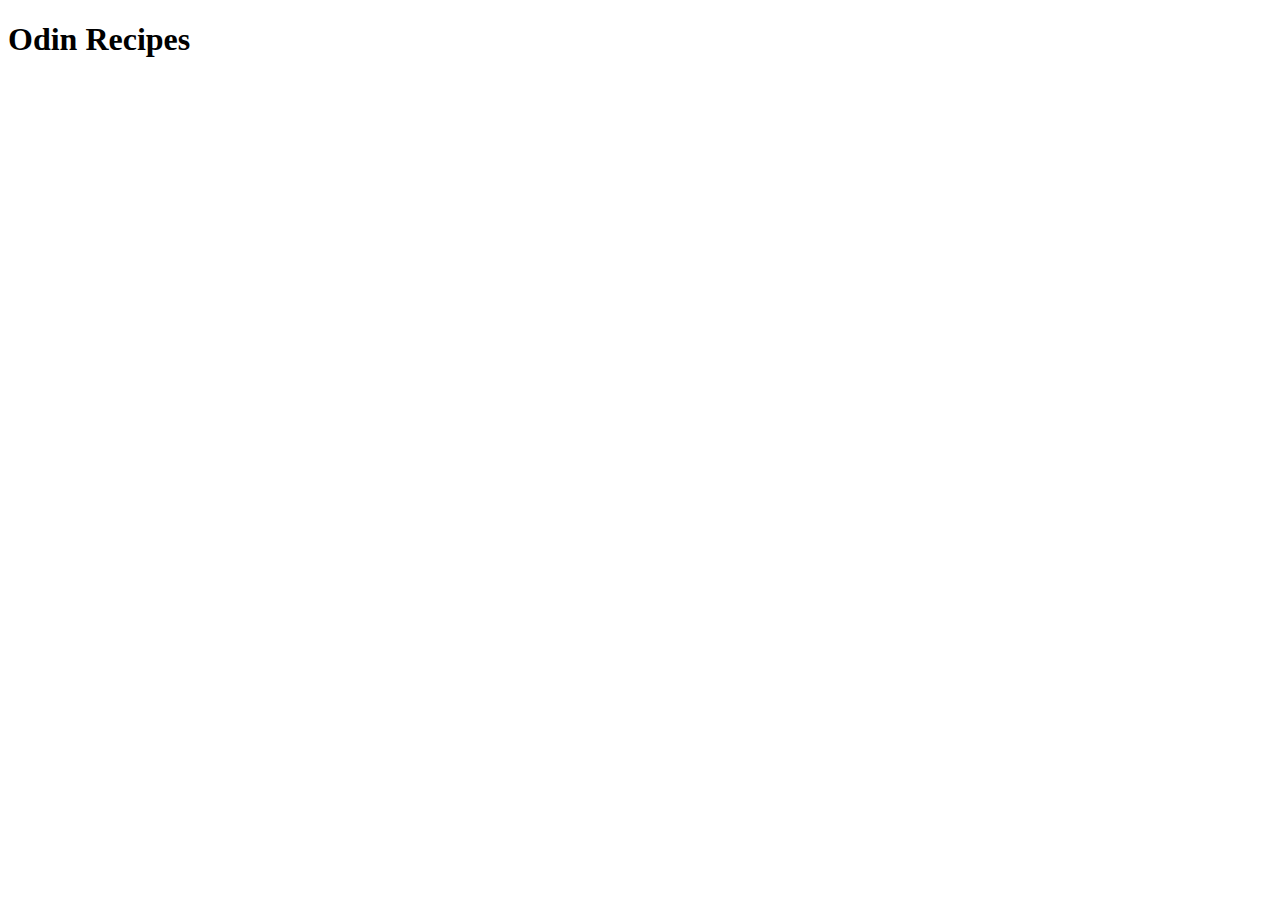
==== index.html @ 835b06be "adding html pages and images" ====
<!DOCTYPE html>
<html lang="en">
  <head>
    <meta charset="UTF-8" />
    <meta name="viewport" content="width=device-width, initial-scale=1.0" />
    <title>Document</title>
  </head>
  <body>
    <h1>Odin Recipes</h1>
    <a href="recipes/spinach.html"></a>
    <a href="recipes/guacamole.html"></a>
    <a href="recipes/nachos.html"></a>
  </body>
</html>
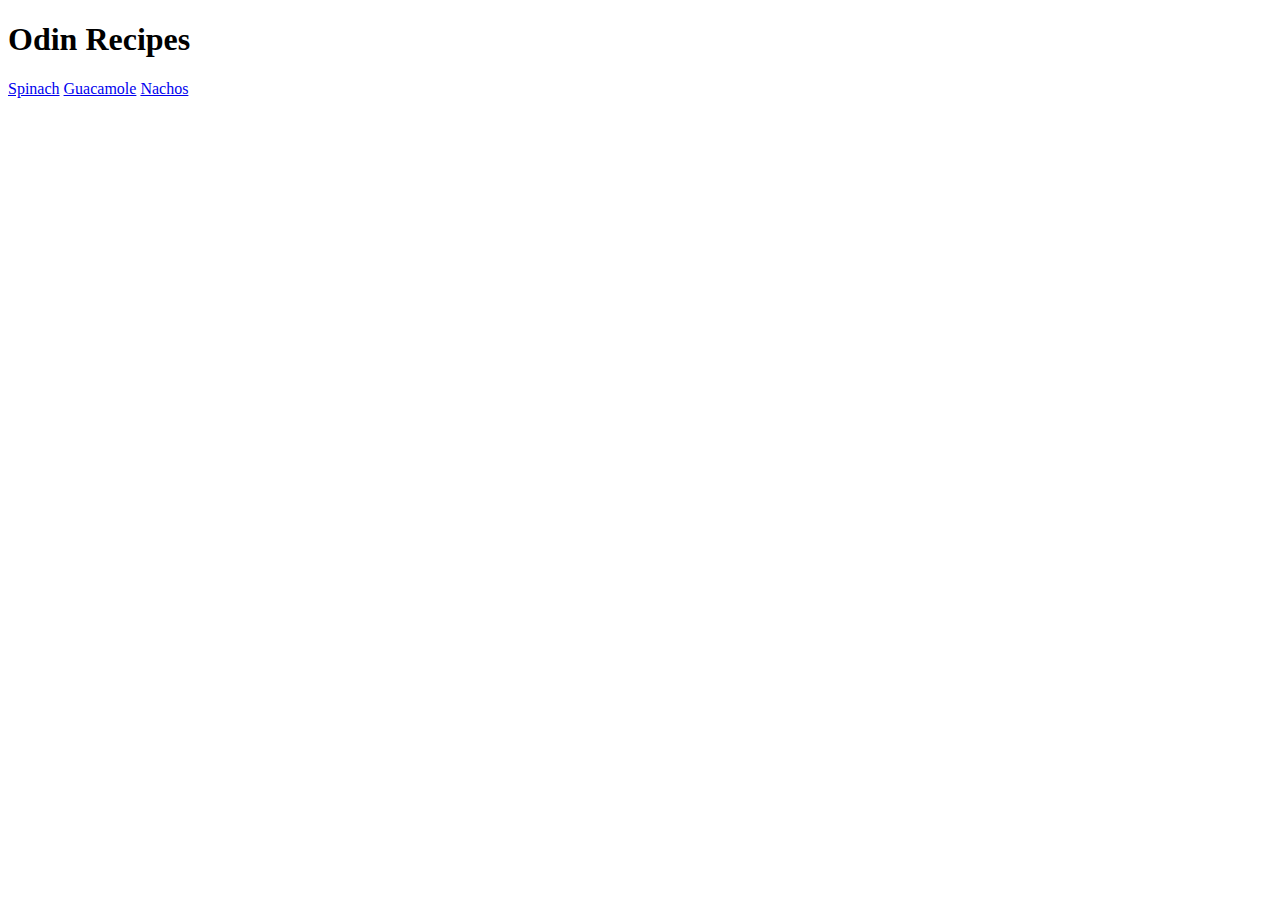
==== commit 413de442: "adding html page" ====
--- a/index.html
+++ b/index.html
@@ -7,8 +7,8 @@
   </head>
   <body>
     <h1>Odin Recipes</h1>
-    <a href="recipes/spinach.html"></a>
-    <a href="recipes/guacamole.html"></a>
-    <a href="recipes/nachos.html"></a>
+    <a href="recipes/spinach.html">Spinach</a>
+    <a href="recipes/guacamole.html">Guacamole</a>
+    <a href="recipes/nachos.html">Nachos</a>
   </body>
 </html>
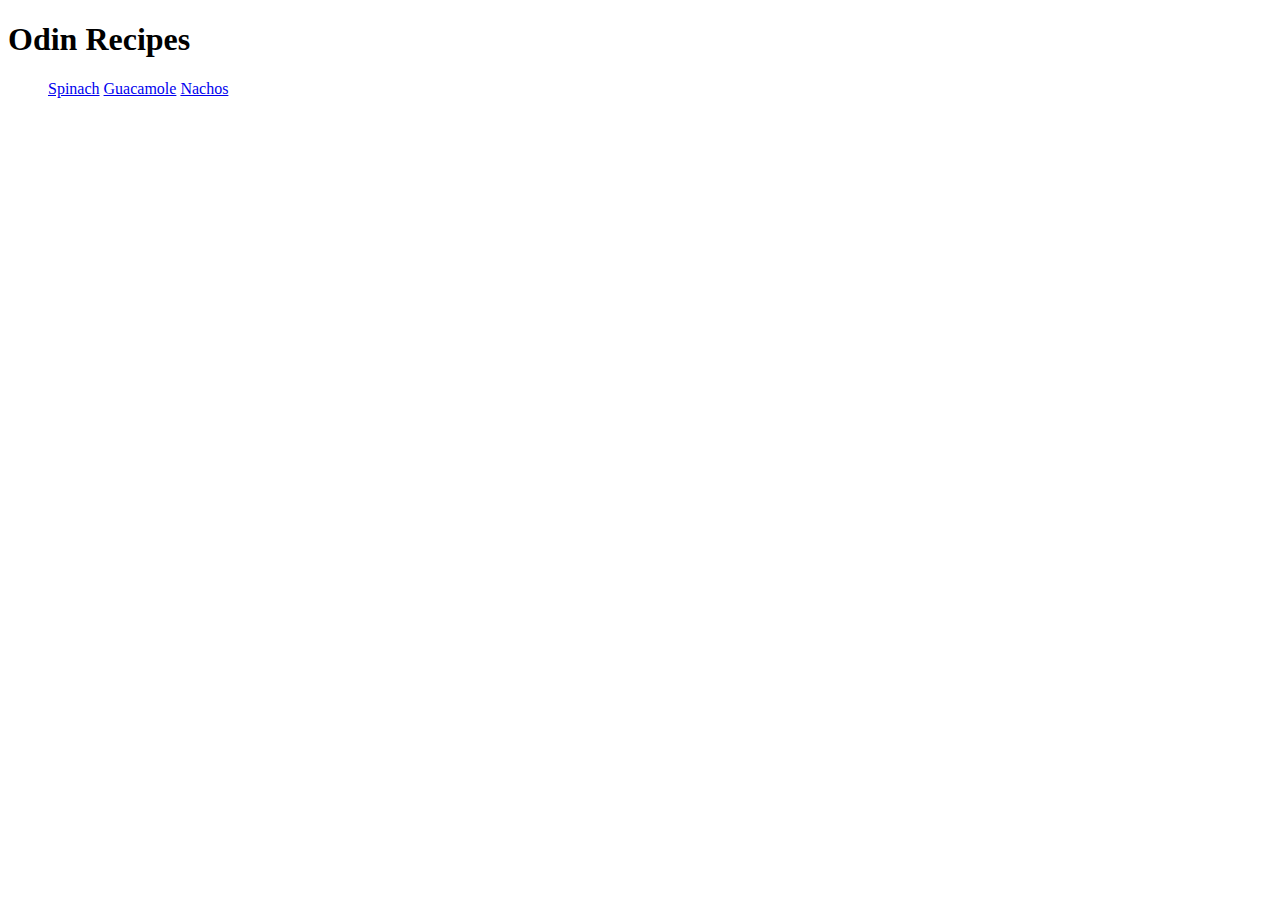
==== commit 5d9c0498: "adding html page" ====
--- a/index.html
+++ b/index.html
@@ -7,8 +7,10 @@
   </head>
   <body>
     <h1>Odin Recipes</h1>
-    <a href="recipes/spinach.html">Spinach</a>
-    <a href="recipes/guacamole.html">Guacamole</a>
-    <a href="recipes/nachos.html">Nachos</a>
+    <ul>
+      <a href="recipes/spinach.html">Spinach</a>
+      <a href="recipes/guacamole.html">Guacamole</a>
+      <a href="recipes/nachos.html">Nachos</a>
+    </ul>
   </body>
 </html>
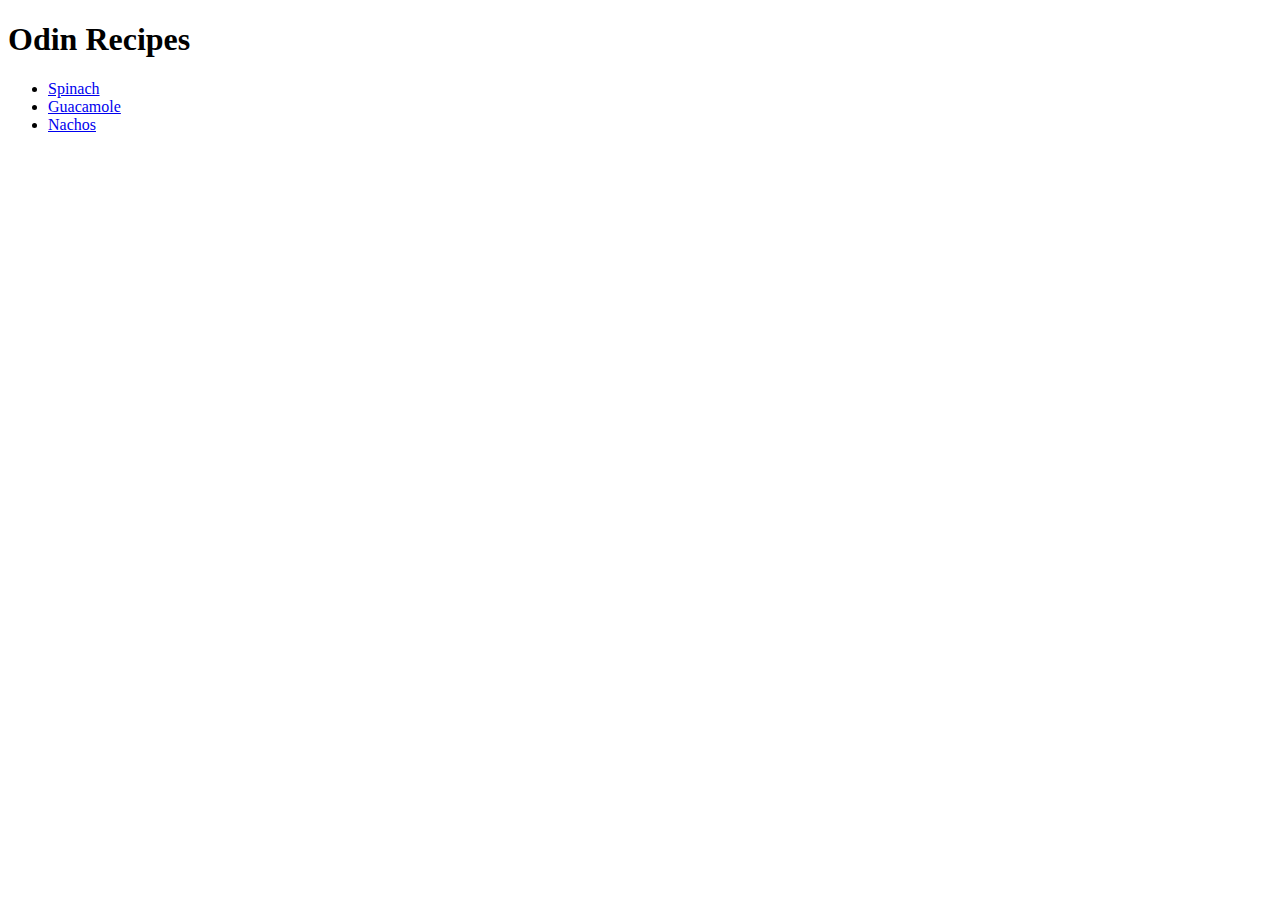
==== commit 6fa7d967: "adding html page" ====
--- a/index.html
+++ b/index.html
@@ -8,9 +8,15 @@
   <body>
     <h1>Odin Recipes</h1>
     <ul>
-      <a href="recipes/spinach.html">Spinach</a>
-      <a href="recipes/guacamole.html">Guacamole</a>
-      <a href="recipes/nachos.html">Nachos</a>
+      <li>
+        <a href="recipes/spinach.html">Spinach</a>
+      </li>
+      <li>
+        <a href="recipes/guacamole.html">Guacamole</a>
+      </li>
+      <li>
+        <a href="recipes/nachos.html">Nachos</a>
+      </li>
     </ul>
   </body>
 </html>
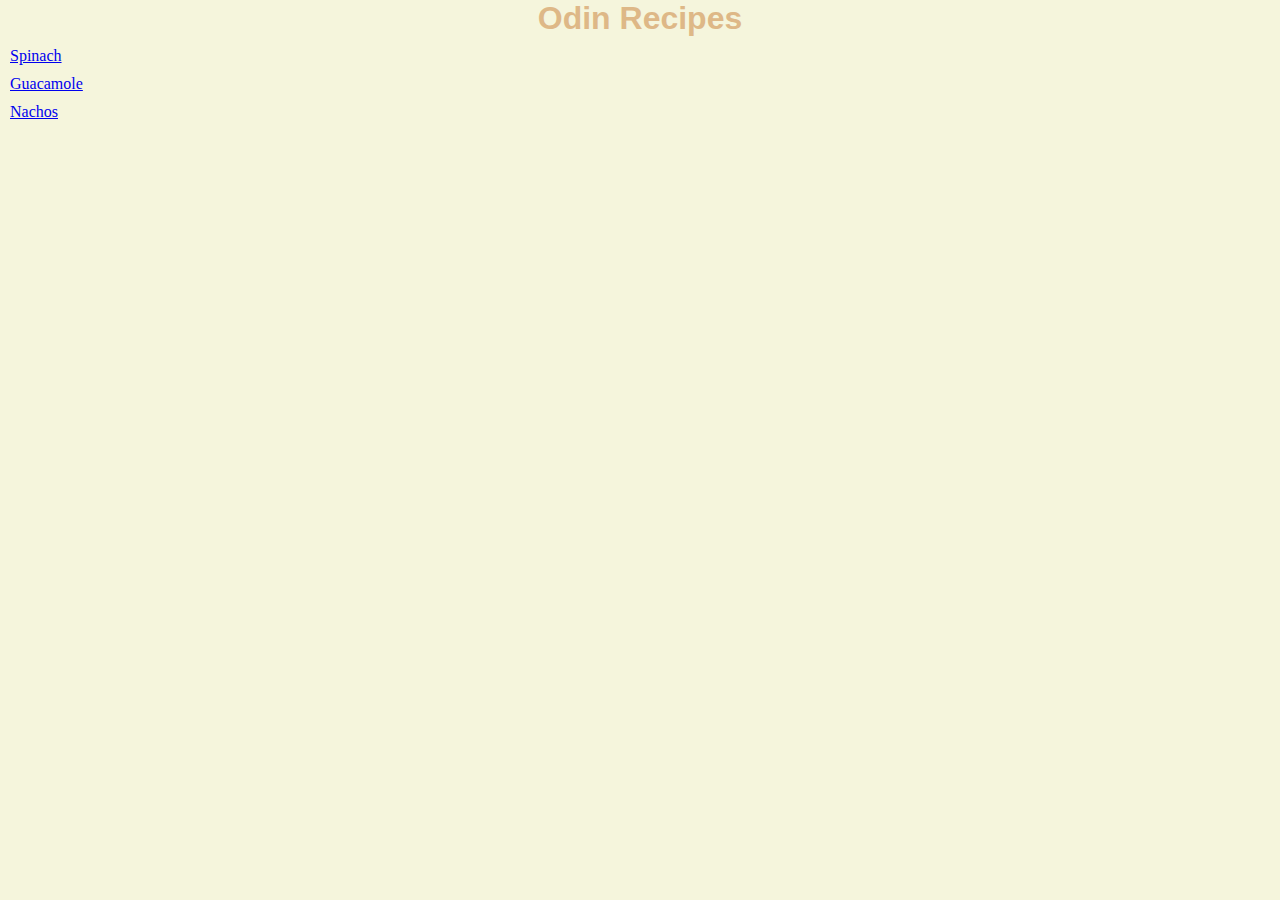
==== commit b9721080: "adding styles and modifying index.html" ====
--- a/index.html
+++ b/index.html
@@ -3,20 +3,23 @@
   <head>
     <meta charset="UTF-8" />
     <meta name="viewport" content="width=device-width, initial-scale=1.0" />
+    <link rel="stylesheet" href="./index.css" />
     <title>Document</title>
   </head>
   <body>
     <h1>Odin Recipes</h1>
-    <ul>
-      <li>
-        <a href="recipes/spinach.html">Spinach</a>
-      </li>
-      <li>
-        <a href="recipes/guacamole.html">Guacamole</a>
-      </li>
-      <li>
-        <a href="recipes/nachos.html">Nachos</a>
-      </li>
-    </ul>
+    <div>
+      <ul>
+        <li>
+          <a href="recipes/spinach.html">Spinach</a>
+        </li>
+        <li>
+          <a href="recipes/guacamole.html">Guacamole</a>
+        </li>
+        <li>
+          <a href="recipes/nachos.html">Nachos</a>
+        </li>
+      </ul>
+    </div>
   </body>
 </html>
--- a/index.css
+++ b/index.css
@@ -0,0 +1,21 @@
+* {
+  padding: 0px;
+  margin: 0;
+  box-sizing: border-box;
+}
+body {
+  display: flex;
+  flex-direction: column;
+  background-color: beige;
+  font-family: curvy;
+}
+h1 {
+  display: flex;
+  justify-content: center;
+  font-family: "Roboto", sans-serif;
+  color: burlywood;
+}
+li {
+   margin: 10px;
+   
+}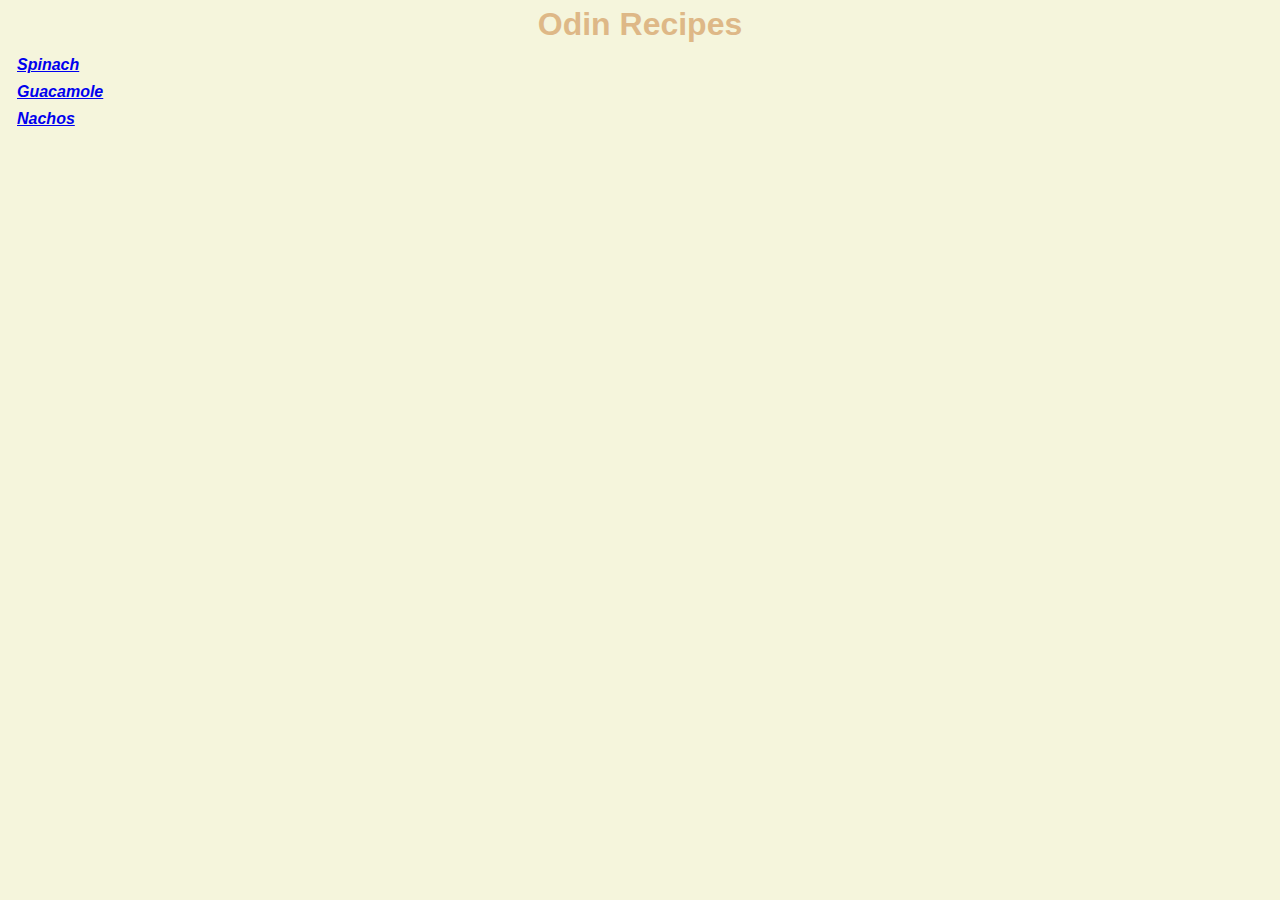
==== commit 407d1726: "adding styles in other html" ====
--- a/index.html
+++ b/index.html
@@ -9,7 +9,7 @@
   <body>
     <h1>Odin Recipes</h1>
     <div>
-      <ul>
+      <ul style="list-style-type: none;">
         <li>
           <a href="recipes/spinach.html">Spinach</a>
         </li>
--- a/index.css
+++ b/index.css
@@ -1,5 +1,5 @@
 * {
-  padding: 0px;
+  padding: 2px;
   margin: 0;
   box-sizing: border-box;
 }
@@ -16,6 +16,8 @@
   color: burlywood;
 }
 li {
-   margin: 10px;
-   
+  margin: 5px;
+  font-family: "Roboto", sans-serif;
+  font-style: italic;
+  font-weight: bold;
 }